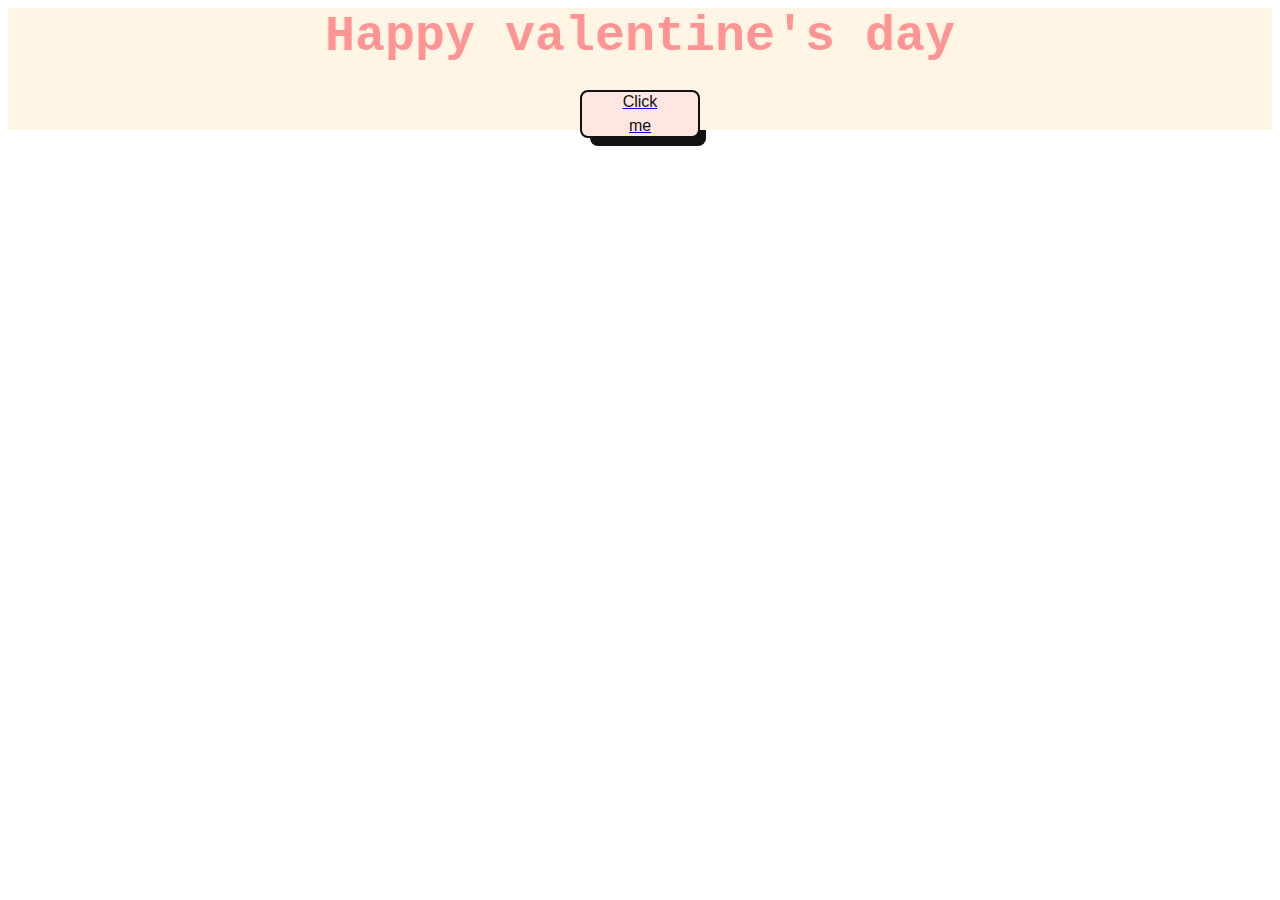
==== index.html @ cf7c0f33 "upload" ====
<!DOCTYPE html>
<html lang="en">
<head>
    <meta charset="UTF-8">
    <meta name="viewport" content="width=device-width, initial-scale=1.0">
    <link rel="stylesheet" href="main.css">
    <title>Valentine</title>
</head>
<body>
    <div class="view">

    <div id="thankyou"><b>Happy valentine's day</b></div>
    
    <div id="image"><img src="giphy.gif" alt=""></div>
    
    <div class="center">
    <a href="love.html"><button class="button-56" role="button">Click me</button></a>
    </div>
        
    </div>
    
    
    <script >
        confirm("Will you be my valentine?");
    </script>
</body>
</html>
---- main.css ----
.view {
  text-align: center;
  margin: 0px;
  font-family: "Courier";
  background-color: #fff5e4;
  color: #ff9494;
  
}
b{
  font-size: 50px;
}
img{
  height: 320px;
  width: auto;
  padding: 10px;
}
/* CSS */
.button-56 {
  align-items: center;
  background-color: #fee6e3;
  border: 2px solid #111;
  border-radius: 8px;
  box-sizing: border-box;
  color: #111;
  cursor: pointer;
  display: flex;
  font-family: Inter,sans-serif;
  font-size: 16px;
  height: 48px;
  justify-content: center;
  line-height: 24px;
  max-width: 100%;
  padding: 0 25px;
  position: relative;
  text-align: center;
  text-decoration: none;
  user-select: none;
  -webkit-user-select: none;
  touch-action: manipulation;
}

.button-56:after {
  background-color: #111;
  border-radius: 8px;
  content: "";
  display: block;
  height: 48px;
  left: 0;
  width: 100%;
  position: absolute;
  top: -2px;
  transform: translate(8px, 8px);
  transition: transform .2s ease-out;
  z-index: -1;
}

.button-56:hover:after {
  transform: translate(0, 0);
}

.button-56:active {
  background-color: #ffdeda;
  outline: 0;
}

.button-56:hover {
  outline: 0;
}

@media (min-width: 768px) {
  .button-56 {
    padding: 0 40px;
  }
}

.center{
  display: block;
  margin: 0 auto; /* Đảm bảo nút được căn giữa theo chiều ngang */
  text-align: center; /* Đảm bảo nội dung của nút được căn giữa theo chiều ngang */
  line-height: 40px; /* Đảm bảo nội dung của nút được căn giữa theo chiều dọc */
  width: 120px; /* Đặt chiều rộng của nút */
  height: 40px; /* Đặt chiều cao của nút */
}
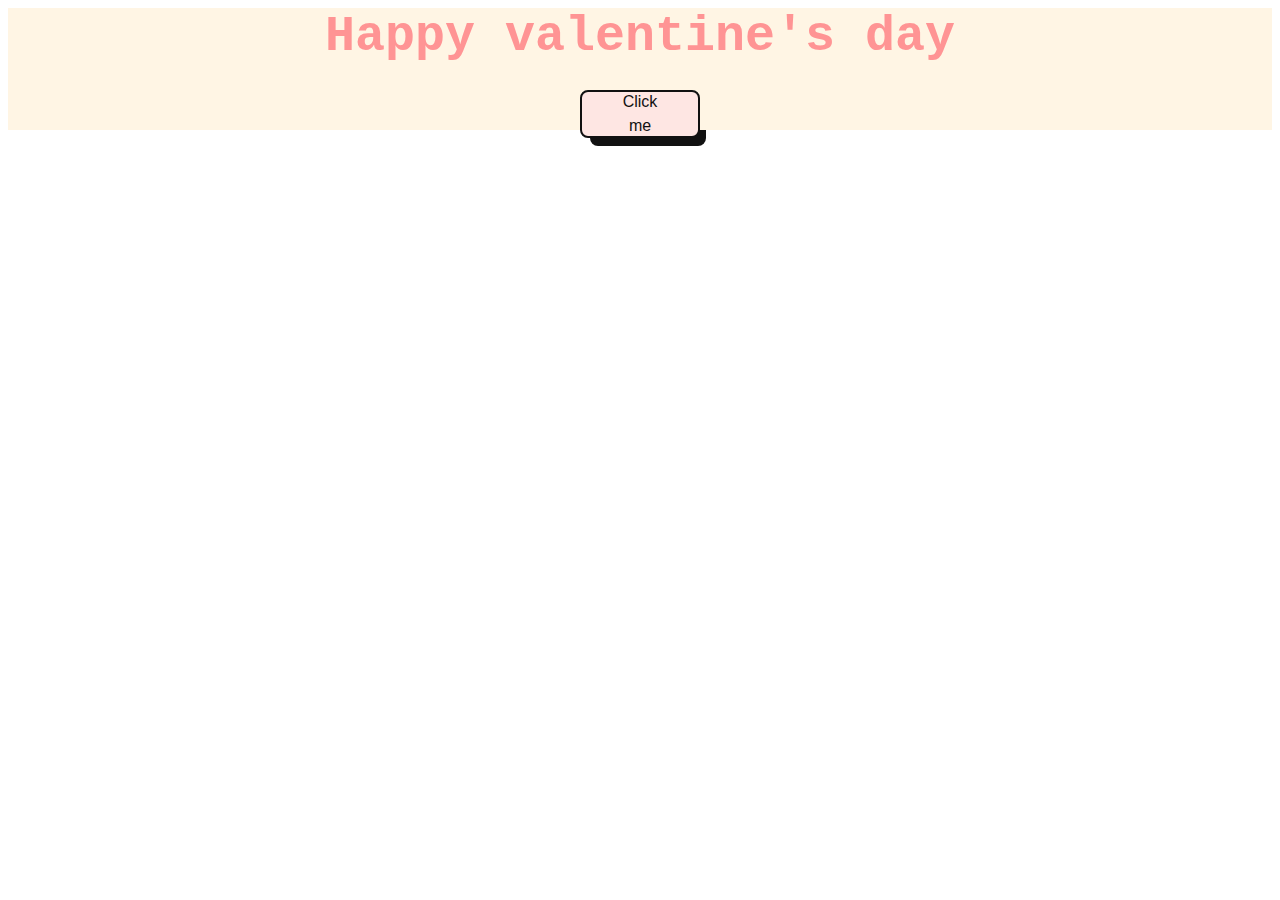
==== commit d1ffb6aa: "fix button" ====
--- a/index.html
+++ b/index.html
@@ -7,6 +7,14 @@
     <title>Valentine</title>
 </head>
 <body>
+    <script>
+        confirm("Will you be my valentine ?")
+        // Hàm JavaScript được gọi khi nút được nhấp
+        function redirectToPage() {
+            // Chuyển đến một URL mới
+            window.location.href = "love.html";
+        }
+    </script>    
     <div class="view">
 
     <div id="thankyou"><b>Happy valentine's day</b></div>
@@ -14,14 +22,12 @@
     <div id="image"><img src="giphy.gif" alt=""></div>
     
     <div class="center">
-    <a href="love.html"><button class="button-56" role="button">Click me</button></a>
+    <button class="button-56" role="button" onclick="redirectToPage()">Click me</button>
     </div>
         
     </div>
     
     
-    <script >
-        confirm("Will you be my valentine?");
-    </script>
+
 </body>
 </html>